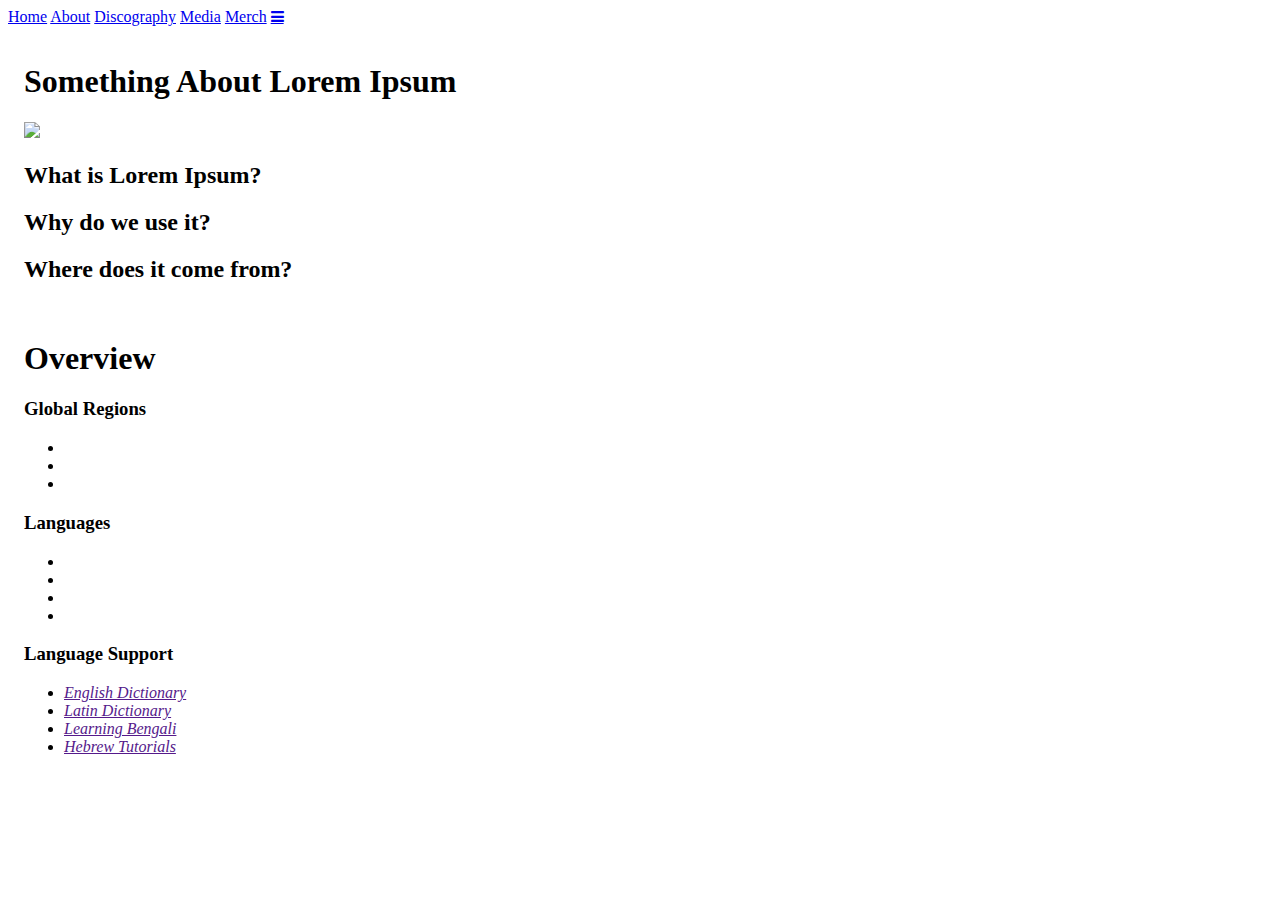
==== fp-demo-about-raw-lecture-6.html @ 5f1f4439 "Add files via upload" ====
<!DOCTYPE html>
<html lang="en">
<head>
    <meta charset="UTF-8">
    <meta name="description" content="Final Project for HTML5/CSS3 Course">
    <meta name="keywords" content="HTML,CSS,JavaScript,jQuery">
    <meta name="viewport" content="width=device-width, initial-scale=1">
    <title>About Lorem Ipsum</title>
    <!-- Go https://www.w3schools.com/icons/fontawesome_icons_webapp.asp to look up icon hex code -->
    <link rel="stylesheet" href="https://cdnjs.cloudflare.com/ajax/libs/font-awesome/4.7.0/css/font-awesome.min.css">
    <link rel="stylesheet" type="text/css" href="./assets/stylesheets/fp-demo-responsive-nav-bar.css" />
    <script src="./assets/javascripts/fp-demo-responsive-nav-bar.js"></script>
    <link rel="stylesheet" type="text/css" href="./assets/stylesheets/fp-demo-about.css" />
</head>
<body>
    <div class="topnav" id="myTopnav">
        <a href="fp-demo-responsive-nav-bar-raw.html" class="active">Home</a>
        <a href="fp-demo-about-raw.html">About</a>
        <a href="fp-demo-discography-raw.html">Discography</a>
        <a href="#media">Media</a>
        <a href="#merch">Merch</a>
        <a href="javascript:void(0);" style="font-size:15px;" class="fa icon" onclick="myFunction()">&#xf0c9;</a>
        <!-- &#xf0c9 is a hex code that represent hamberger icon on the navigation bar -->
    </div>
    <section style="padding:16px">
        <div class="col-xs-12">
            <h1>Something About Lorem Ipsum</h1>
        </div>
        <div class="col-xs-12">
            <p>
                <img class="avatar-image" src="./assets/images/about/avatar6.png" />
                <h2>What is Lorem Ipsum?</h2>
            </p>
            <p>
                <h2>Why do we use it?</h2>
            </p>
            <p>
                <h2>Where does it come from?</h2>
            </p>
        </div>
    </section>
    <section style="padding-left:16px">
        <div class="col-xs-12">
            <h1>Overview</h1>
        </div>
        <div class="col-xs-12 col-md-4">
            <h3>Global Regions</h3>
            <ul>
                <li></li>
                <li></li>
                <li></li>
            </ul>
        </div>
        <div class="col-xs-12 col-md-4">
            <h3>Languages</h3>
            <ul>
                <li></li>
                <li></li>
                <li></li>
                <li></li>
            </ul>
        </div>
        <div class="col-xs-12 col-md-4">
            <h3>Language Support</h3>
            <ul>
                <li><a href="" target="_blank"><i>English Dictionary</i></a></li>
                <li><a href="" target="_blank"><i>Latin Dictionary</i></a></li>
                <li><a href="" target="_blank"><i>Learning Bengali</i></a></li>
                <li><a href="" target="_blank"><i>Hebrew Tutorials</i></a></li>
            </ul>
        </div>
    </section>
</body>
</html>
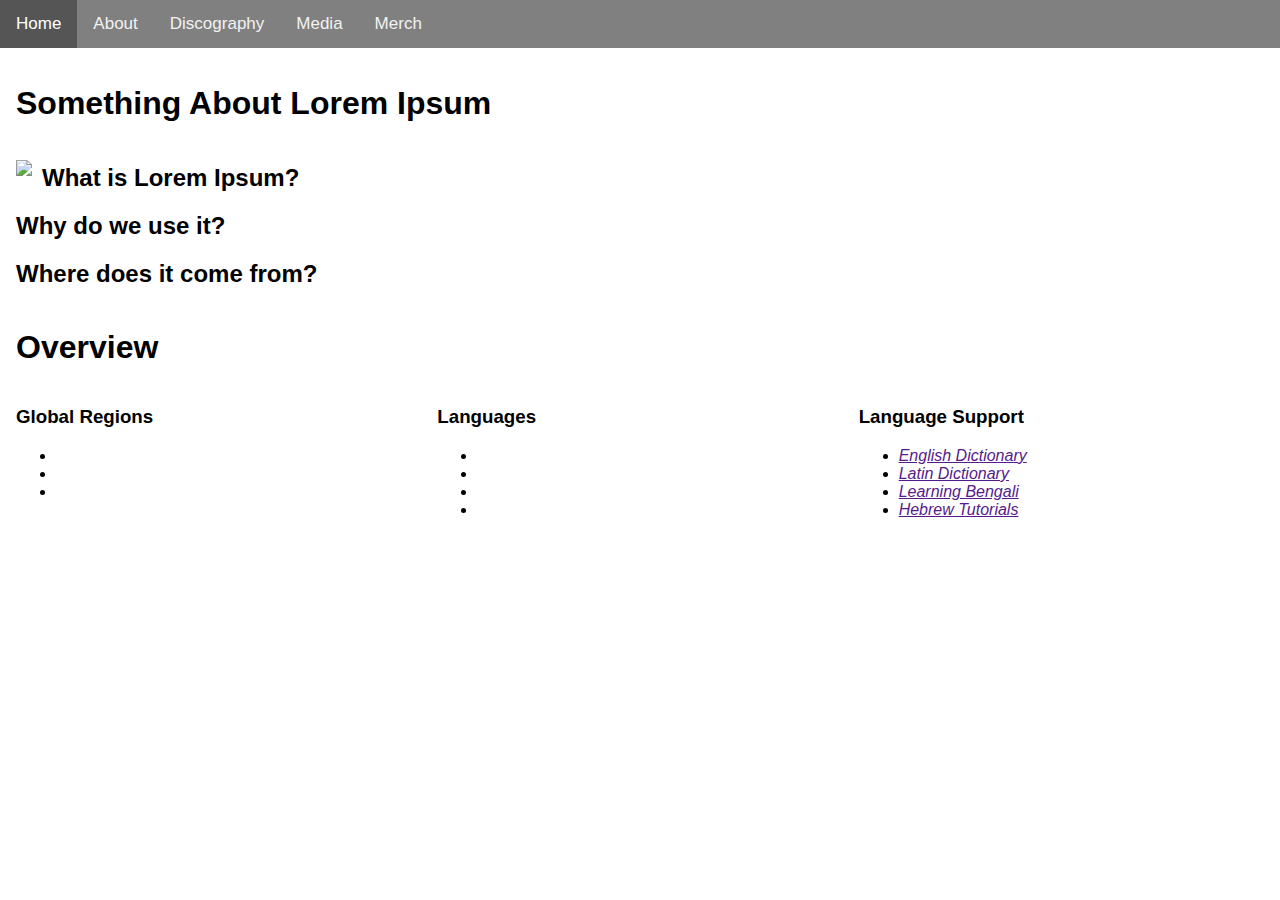
==== commit cf578592: "Add files via upload" ====
--- a/fp-demo-about-raw-lecture-6.html
+++ b/fp-demo-about-raw-lecture-6.html
@@ -14,9 +14,9 @@
 </head>
 <body>
     <div class="topnav" id="myTopnav">
-        <a href="fp-demo-responsive-nav-bar-raw.html" class="active">Home</a>
-        <a href="fp-demo-about-raw.html">About</a>
-        <a href="fp-demo-discography-raw.html">Discography</a>
+        <a href="fp-demo-responsive-nav-bar-raw-lecture-6.html" class="active">Home</a>
+        <a href="fp-demo-about-raw-lecture-6.html">About</a>
+        <a href="fp-demo-discography-raw-lecture-6.html">Discography</a>
         <a href="#media">Media</a>
         <a href="#merch">Merch</a>
         <a href="javascript:void(0);" style="font-size:15px;" class="fa icon" onclick="myFunction()">&#xf0c9;</a>
--- a/assets/stylesheets/fp-demo-responsive-nav-bar.css
+++ b/assets/stylesheets/fp-demo-responsive-nav-bar.css
@@ -0,0 +1,62 @@
+body {
+  margin:0;
+  font-family: Arial
+}
+
+.topnav {
+  overflow: hidden;
+  background-color: gray;
+}
+
+.topnav a {
+  float: left;
+  display: block;
+  color: #f2f2f2;
+  text-align: center;
+  padding: 14px 16px;
+  text-decoration: none;
+  font-size: 17px;
+}
+
+.active {
+  background-color: orange;
+  color: white;
+}
+
+.topnav .icon {
+  display: none;
+}
+
+.topnav a:hover {
+  background-color: #555;
+  color: white;
+}
+
+@media screen and (max-width: 600px) {
+  .topnav a:not(:first-child) {
+    display: none;
+  }
+  .topnav a.icon {
+    float: right;
+    display: block;
+  }
+
+  /***
+    .responsive class is called in
+    fp-demo-responsive-nav-bar.js 
+  ***/
+
+  .topnav.responsive {
+    position: relative;
+  }
+  .topnav.responsive .icon {
+    position: absolute;
+    right: 0;
+    top: 0;
+  }
+  .topnav.responsive a {
+    float: none;
+    display: block;
+    text-align: left;
+  }
+}
--- a/assets/stylesheets/fp-demo-about.css
+++ b/assets/stylesheets/fp-demo-about.css
@@ -0,0 +1,103 @@
+.avatar-image{
+  max-width: 250px;
+  float: left;
+  padding-right: 10px;
+}
+
+[class*="col-"] {
+  float: left;
+}
+
+.col-xs {
+    width: 100%
+}
+
+.col-xs-1 {
+    width: 8.333%
+}
+
+.col-xs-2 {
+    width: 16.667%
+}
+
+.col-xs-3 {
+    width: 25%
+}
+
+.col-xs-4 {
+    width: 33.333%
+}
+
+.col-xs-5 {
+    width: 41.667%
+}
+
+.col-xs-6 {
+    width: 50%
+}
+
+.col-xs-7 {
+    width: 58.333%
+}
+
+.col-xs-8 {
+    width: 66.667%
+}
+
+.col-xs-9 {
+    width: 75%
+}
+
+.col-xs-10 {
+    width: 83.333%
+}
+
+.col-xs-11 {
+    width: 91.667%
+}
+
+.col-xs-12 {
+    width: 100%
+}
+
+@media only screen and (min-width: 544px) {
+    .col-md {
+        width: 100%
+    }
+    .col-md-1 {
+        width: 8.333%
+    }
+    .col-md-2 {
+        width: 16.667%
+    }
+    .col-md-3 {
+        width: 25%
+    }
+    .col-md-4 {
+        width: 33.333%
+    }
+    .col-md-5 {
+        width: 41.667%
+    }
+    .col-md-6 {
+        width: 50%
+    }
+    .col-md-7 {
+        width: 58.333%
+    }
+    .col-md-8 {
+        width: 66.667%
+    }
+    .col-md-9 {
+        width: 75%
+    }
+    .col-md-10 {
+        width: 83.333%
+    }
+    .col-md-11 {
+        width: 91.667%
+    }
+    .col-md-12 {
+        width: 100%
+    }
+}
